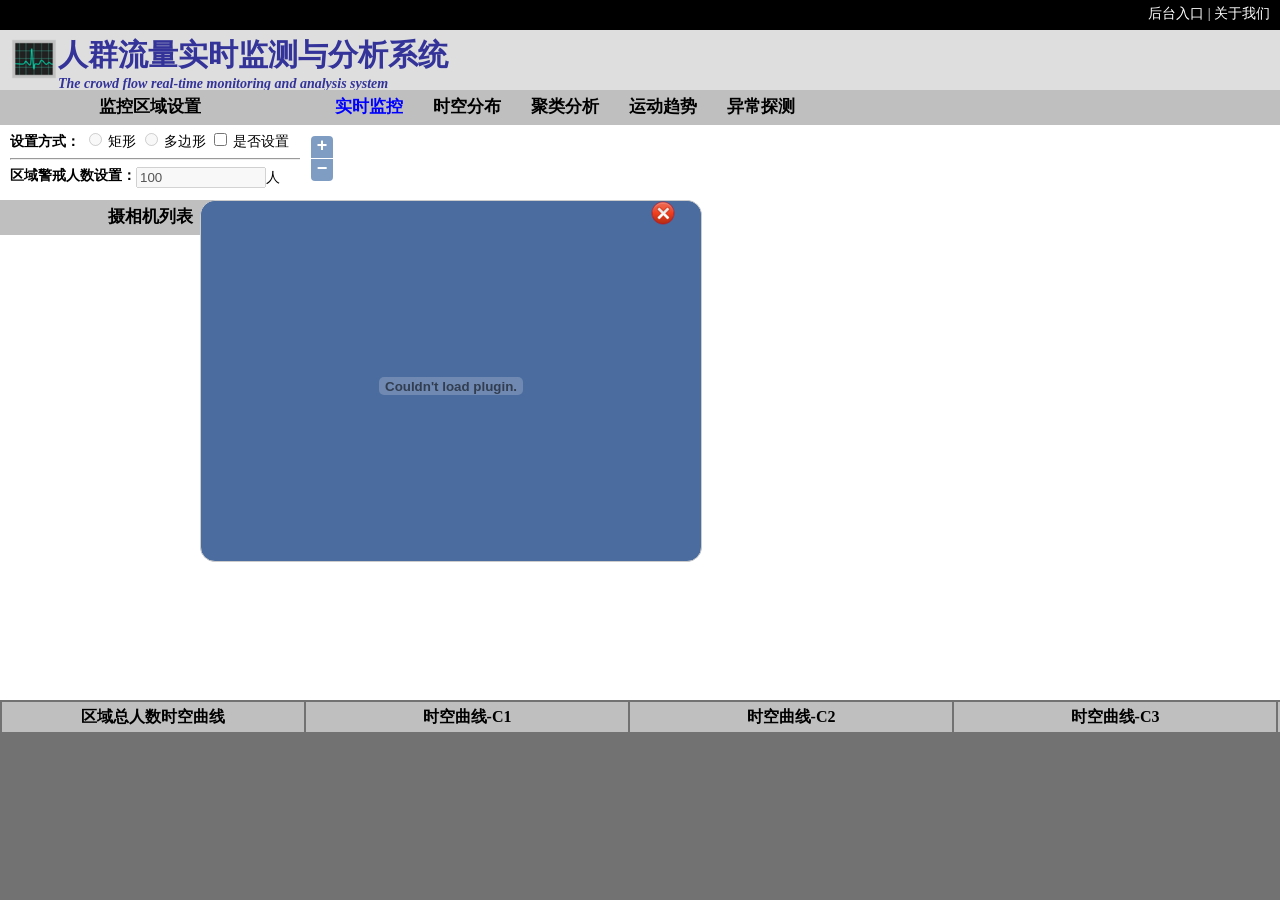
==== index.htm @ 2970e469 "实时视频播放" ====
<html xmlns=http://www.w3.org/1999/xhtml>
<head>
	<meta charset="utf-8">
	<meta http-equiv="X-UA-Compatible" content="IE=edge,chrome=1">
	<title>人群流量实时监测与分析系统</title>
	<link rel="stylesheet" href="./scripts/theme/default/style.css" type="text/css">
	<link href="./styles/main.css" rel="stylesheet" type="text/css" />
	<script type="text/javascript" src="./scripts/OpenLayers.debug.js"></script>
	<script type="text/javascript" src="./scripts/MapConfig.js"></script>
	<script type="text/javascript" src="./scripts/queue.js"></script>
	<script type="text/javascript" src="./scripts/camera.js"></script>
	<script type="text/javascript" src="./scripts/jquery-1.8.3.min.js"></script>
	<script type="text/javascript" src="./scripts/highcharts.js"></script>
	<script type="text/javascript" src="./scripts/chart.js"></script>
	<script type="text/javascript" src="./scripts/people.js"></script>
	<script type="text/javascript">
			var peopleList;
			var analysisMode,peopleQueryer,map;
			
			function init(){
				var chart;
				map = MapConfig.createMap("map");			

				var vlc = document.getElementById("vlc");
				var peopleCollection = new OpenLayers.peopleCollection([],vlc);
				//peopleCollection.play();

				peopleCollection.attach(map);
				peopleList = new OpenLayers.peopleList("rsList");
				peopleList.peopleCollection = peopleCollection;
				peopleList.map = map;
				peopleList.analysisMode = 1;
				peopleQueryer = new OpenLayers.PeopleQueryer(peopleList,peopleCollection);
				peopleQueryer.query();

				var peopleDistribution = new OpenLayers.peopleDistribution();
				peopleList.peopleDistribution = peopleDistribution;

				$("#rect").attr("disabled","true");
        		$("#polygon").attr("disabled","true");
        		$("#totalAlarm").attr("disabled","true");

				var queue = peopleList.queue;
				for (var i = 0; i < 4; i++) {
					$("#select"+queue.base[i]).val("1");
				};				
				
				$(window).resize(layerOut);
				layerOut();
                var Dynacharts = new Array();
                for (var i = 1; i < 5; i++) {
                	var Dynachart = new dynamicChart();
                	Dynachart.setHighcharts();
                	Dynachart.loadchart("curvegraph0"+i);
                	Dynacharts.push(Dynachart);
                };
                peopleList.Dynacharts = Dynacharts;

                var totalNumDynachart = new dynamicChart();
                totalNumDynachart.setHighcharts();
                totalNumDynachart.loadchart("curvegraphmain");
                peopleList.totalNumDynachart = totalNumDynachart;
                
				setInterval('peopleList.linkage()',2000); 

				$("#totalAlarm").keypress(function(e){
  					code = (e.keyCode ? e.keyCode : e.which);
  					if (code == 13)
  					{
      					peopleList.totalAlarm = $("#totalAlarm").attr("value");
  					}
				});   

				//var Drag = new OpenLayers.RDrag($('#videoPlayer').get(0));
				var Drag = new OpenLayers.realmonitorDrag($('#videoTitle').get(0));
			}			
		//布局初始化
		function layerOut(){
			   $("#rsList").css("height",$(".tocContainer").height()-$("#rsup").height());
			   $("#map").css("height",$(".mapContainer").height()-$("#controls").height());
		}          		              
        function selectchangeable(i)
        {
       		var queue = peopleList.queue;
       		$("#select"+queue.base[queue.rear]).val("0");
       		peopleList.updateQueue(i);
        }
        function realtime_monitoring(){
       		peopleList.analysisMode = 1;
       		$(".realtime_monitoring").css("color","blue");
       		$(".st_distribution").css("color","#000000");
       		$(".cluster").css("color","#000000");
       		$(".tendency").css("color","#000000");
       		$(".unusual").css("color","#000000");
        }
        function st_distribution()
        {
       		peopleList.analysisMode = 2;
       		$(".realtime_monitoring").css("color","#000000");
       		$(".st_distribution").css("color","blue");
       		$(".cluster").css("color","#000000");
       		$(".tendency").css("color","#000000");
       		$(".unusual").css("color","#000000");
        }
        function cluster()
        {
       		peopleList.analysisMode = 3;
       		$(".realtime_monitoring").css("color","#000000");
       		$(".st_distribution").css("color","#000000");
       		$(".cluster").css("color","blue");
       		$(".tendency").css("color","#000000");
       		$(".unusual").css("color","#000000");
        }
        function tendency()
        {
       		peopleList.analysisMode = 4;
       		$(".realtime_monitoring").css("color","#000000");
       		$(".st_distribution").css("color","#000000");
       		$(".cluster").css("color","#000000");
       		$(".tendency").css("color","blue");
       		$(".unusual").css("color","#000000");
        }
        function unusual()
        {
       		peopleList.analysisMode = 5;
       		$(".realtime_monitoring").css("color","#000000");
       		$(".st_distribution").css("color","#000000");
       		$(".cluster").css("color","#000000");
       		$(".tendency").css("color","#000000");
       		$(".unusual").css("color","blue");
        }
        function ifareasetting()
        {
        	if($('#ifareasetting').prop('checked')==false)
        	{
        		$("#rect").attr("disabled","true");
        		$("#polygon").attr("disabled","true");
        		$("#totalAlarm").attr("disabled","true");
        		peopleList.totalPeopleCountMode = "whole";
        		peopleQueryer.detach();
        	}else{
        		$("#rect").removeAttr("disabled");
        		$("#polygon").removeAttr("disabled");
        		$("#totalAlarm").removeAttr("disabled");
        		peopleQueryer.attach(map);
        	}
        }
        function modeChange(element)
        {
        	peopleQueryer.setQueryMode(element.value);
        }
	</script>
</head>
<body onload="init()">
	<!--头部-->
	<div class="headBar">
		<div class="headTop">
			<div class="right">
				<a href="admin/login.php">后台入口</a>
				|
				<a href="#">关于我们</a>
			</div>
		</div>
		<div class="headMain">
			<div class="logo">
				<img style="float:left" src="./images/crowd.png" width="48" height="48"/>
				人群流量实时监测与分析系统
				<br/>
				<div style="font-size:14px;font-style:italic">The crowd flow real-time monitoring and analysis system</div>
			</div>
		</div>
	</div>
	<!--主体部分-->
	<div class="mainContainer">
		<div class="tocContainer">
			<div id="rsup">
				<div class="tabControl">
					<div id="cameraTab" class="tab">监控区域设置</div>
				</div>
				<div id="cameraQueryControl" class="tabContent">
					<b style="">设置方式：</b>
					<input  id="rect" name = "georadio" type="radio" value="rect" onclick="modeChange(this);"/>
					矩形
					<input  id="polygon" name = "georadio" type="radio" value="polygon" onclick="modeChange(this);"/>
					多边形
					<input  id="ifareasetting" name = "ifareasetting" type="checkbox" onclick="ifareasetting();"/>
					是否设置
					<br/>
					<hr/> <b style="float:left;">区域警戒人数设置：</b>
					<input  id="totalAlarm" name = "totalPeopleAlarm" type="text" value="100" style="width:130px"/>人
				</div>
				<div class="rsBar">摄相机列表</div>
			</div>
			<div id="rsList" class="rsContent"></div>
		</div>
		<div class="mapContainer">
			<div id="controls">
				<div onclick="realtime_monitoring()" class="realtime_monitoring">实时监控</div>
				<div onclick="st_distribution()" class="st_distribution">时空分布</div>
				<div onclick="cluster()" class="cluster">聚类分析</div>
				<div onclick="tendency()" class="tendency">运动趋势</div>
				<div onclick="unusual()" class="unusual">异常探测</div>
			</div>
			<div id="map"></div>
		</div>
	</div>
	<div id="footer">
		<table width='100%' height='100%'>
			<tr height='30px'>
				<th id="curvegraphheader" class="curvegraphmainheader">区域总人数时空曲线</th>
				<th id="curvegraphheader01" class="curvegraphheader">时空曲线-C1</th>
				<th id="curvegraphheader02" class="curvegraphheader">时空曲线-C2</th>
				<th id="curvegraphheader03" class="curvegraphheader">时空曲线-C3</th>
				<th id="curvegraphheader04" class="curvegraphheader">时空曲线-C4</th>
			</tr>
			<tr>
				<td>
					<div id="curvegraphmain" style="min-width:300px;height:160px;"></div>
				</td>
				<td>
					<div id="curvegraph01" style="min-width:320px;height:160px;"></div>
				</td>
				<td>
					<div id="curvegraph02" style="min-width:320px;height:160px;"></div>
				</td>
				<td>
					<div id="curvegraph03" style="min-width:320px;height:160px;"></div>
				</td>
				<td>
					<div id="curvegraph04" style="min-width:310px;height:160px;"></div>
				</td>
			</tr>
		</table>
	</div>
	<div id = "videoPlayer">
		<div id="videoTitle">
			<img  alt = "找不到图片" width = "24" height = "24" src = "images/error.png"  style="margin-left:450px;cursor:pointer" onclick = "$('#videoPlayer').hide();"/>	
		</div>
		<div id="VLCPlayer">
			<EMBED pluginspage="http://www.videolan.org"
	       	type="application/x-vlc-plugin"
	       	version="VideoLAN.VLCPlugin.2"
	       	width="480"
	       	height="320"
	       	toolbar="true"
	       	loop="true"
	       	text="Waiting for video"
	       	id="vlc"
	       	target="">
			</EMBED>
		</div>
	</div>
</body>
</html>
---- scripts/theme/default/style.css ----
div.olMap {
    z-index: 0;
    padding: 0 !important;
    margin: 0 !important;
    cursor: default;
}

div.olMapViewport {
    text-align: left;
    -ms-touch-action: none;
}

div.olLayerDiv {
   -moz-user-select: none;
   -khtml-user-select: none;
}

.olLayerGoogleCopyright {
    left: 2px;
    bottom: 2px;
}
.olLayerGoogleV3.olLayerGoogleCopyright {
    right: auto !important;
}
.olLayerGooglePoweredBy {
    left: 2px;
    bottom: 15px;
}
.olLayerGoogleV3.olLayerGooglePoweredBy {
    bottom: 15px !important;
}
/* GMaps should not set styles on its container */
.olForeignContainer {
    opacity: 1 !important;
}
.olControlAttribution {
    font-size: smaller;
    right: 3px;
    bottom: 4.5em;
    position: absolute;
    display: block;
}
.olControlScale {
    right: 3px;
    bottom: 3em;
    display: block;
    position: absolute;
    font-size: smaller;
}
.olControlScaleLine {
   display: block;
   position: absolute;
   left: 10px;
   bottom: 15px;
   font-size: xx-small;
}
.olControlScaleLineBottom {
   border: solid 2px black;
   border-bottom: none;
   margin-top:-2px;
   text-align: center;
}
.olControlScaleLineTop {
   border: solid 2px black;
   border-top: none;
   text-align: center;
}

.olControlPermalink {
    right: 3px;
    bottom: 1.5em;
    display: block;
    position: absolute;
    font-size: smaller;
}

div.olControlMousePosition {
    bottom: 0;
    right: 3px;
    display: block;
    position: absolute;
    font-family: Arial;
    font-size: smaller;
}

.olControlOverviewMapContainer {
    position: absolute;
    bottom: 0;
    right: 0;
}

.olControlOverviewMapElement {
    padding: 10px 18px 10px 10px;
    background-color: #00008B;
    -moz-border-radius: 1em 0 0 0;
}

.olControlOverviewMapMinimizeButton,
.olControlOverviewMapMaximizeButton {
    height: 18px;
    width: 18px;
    right: 0;
    bottom: 80px;
    cursor: pointer;
}

.olControlOverviewMapExtentRectangle {
    overflow: hidden;
    background-image: url("img/blank.gif");
    cursor: move;
    border: 2px dotted red;
}
.olControlOverviewMapRectReplacement {
    overflow: hidden;
    cursor: move;
    background-image: url("img/overview_replacement.gif");
    background-repeat: no-repeat;
    background-position: center;
}

.olLayerGeoRSSDescription {
    float:left;
    width:100%;
    overflow:auto;
    font-size:1.0em;
}
.olLayerGeoRSSClose {
    float:right;
    color:gray;
    font-size:1.2em;
    margin-right:6px;
    font-family:sans-serif;
}
.olLayerGeoRSSTitle {
    float:left;font-size:1.2em;
}

.olPopupContent {
    padding:5px;
    overflow: auto;
}

.olControlNavigationHistory {
   background-image: url("img/navigation_history.png");
   background-repeat: no-repeat;
   width:  24px;
   height: 24px;

}
.olControlNavigationHistoryPreviousItemActive {
  background-position: 0 0;
}
.olControlNavigationHistoryPreviousItemInactive {
   background-position: 0 -24px;
}
.olControlNavigationHistoryNextItemActive {
   background-position: -24px 0;
}
.olControlNavigationHistoryNextItemInactive {
   background-position: -24px -24px;
}

div.olControlSaveFeaturesItemActive {
    background-image: url(img/save_features_on.png);
    background-repeat: no-repeat;
    background-position: 0 1px;
}
div.olControlSaveFeaturesItemInactive {
    background-image: url(img/save_features_off.png);
    background-repeat: no-repeat;
    background-position: 0 1px;
}

.olHandlerBoxZoomBox {
    border: 2px solid red;
    position: absolute;
    background-color: white;
    opacity: 0.50;
    font-size: 1px;
    filter: alpha(opacity=50);
}
.olHandlerBoxSelectFeature {
    border: 2px solid blue;
    position: absolute;
    background-color: white;
    opacity: 0.50;
    font-size: 1px;
    filter: alpha(opacity=50);
}

.olControlPanPanel {
    top: 10px;
    left: 5px;
}

.olControlPanPanel div {
    background-image: url(img/pan-panel.png);
    height: 18px;
    width: 18px;
    cursor: pointer;
    position: absolute;
}

.olControlPanPanel .olControlPanNorthItemInactive {
    top: 0;
    left: 9px;
    background-position: 0 0;
}
.olControlPanPanel .olControlPanSouthItemInactive {
    top: 36px;
    left: 9px;
    background-position: 18px 0;
}
.olControlPanPanel .olControlPanWestItemInactive {
    position: absolute;
    top: 18px;
    left: 0;
    background-position: 0 18px;
}
.olControlPanPanel .olControlPanEastItemInactive {
    top: 18px;
    left: 18px;
    background-position: 18px 18px;
}

.olControlZoomPanel {
    top: 71px;
    left: 14px;
}

.olControlZoomPanel div {
    background-image: url(img/zoom-panel.png);
    position: absolute;
    height: 18px;
    width: 18px;
    cursor: pointer;
}

.olControlZoomPanel .olControlZoomInItemInactive {
    top: 0;
    left: 0;
    background-position: 0 0;
}

.olControlZoomPanel .olControlZoomToMaxExtentItemInactive {
    top: 18px;
    left: 0;
    background-position: 0 -18px;
}

.olControlZoomPanel .olControlZoomOutItemInactive {
    top: 36px;
    left: 0;
    background-position: 0 18px;
}

/*
 * When a potential text is bigger than the image it move the image
 * with some headers (closes #3154)
 */
.olControlPanZoomBar div {
    font-size: 1px;
}

.olPopupCloseBox {
  background: url("img/close.gif") no-repeat;
  cursor: pointer;
}

.olFramedCloudPopupContent {
    padding: 5px;
    overflow: auto;
}

.olControlNoSelect {
 -moz-user-select: none;
 -khtml-user-select: none;
}

.olImageLoadError {
    background-color: pink;
    opacity: 0.5;
    filter: alpha(opacity=50); /* IE */
}

/**
 * Cursor styles
 */

.olCursorWait {
    cursor: wait;
}
.olDragDown {
    cursor: move;
}
.olDrawBox {
    cursor: crosshair;
}
.olControlDragFeatureOver {
    cursor: move;
}
.olControlDragFeatureActive.olControlDragFeatureOver.olDragDown {
    cursor: -moz-grabbing;
}

/**
 * Layer switcher
 */
.olControlLayerSwitcher {
    position: absolute;
    top: 25px;
    right: 0;
    width: 20em;
    font-family: sans-serif;
    font-weight: bold;
    margin-top: 3px;
    margin-left: 3px;
    margin-bottom: 3px;
    font-size: smaller;
    color: white;
    background-color: transparent;
}

.olControlLayerSwitcher .layersDiv {
    padding-top: 5px;
    padding-left: 10px;
    padding-bottom: 5px;
    padding-right: 10px;
    background-color: darkblue;
}

.olControlLayerSwitcher .layersDiv .baseLbl,
.olControlLayerSwitcher .layersDiv .dataLbl {
    margin-top: 3px;
    margin-left: 3px;
    margin-bottom: 3px;
}

.olControlLayerSwitcher .layersDiv .baseLayersDiv,
.olControlLayerSwitcher .layersDiv .dataLayersDiv {
    padding-left: 10px;
}

.olControlLayerSwitcher .maximizeDiv,
.olControlLayerSwitcher .minimizeDiv {
    width: 18px;
    height: 18px;
    top: 5px;
    right: 0;
    cursor: pointer;
}

.olBingAttribution {
    color: #DDD;
}
.olBingAttribution.road {
    color: #333;
}

.olGoogleAttribution.hybrid, .olGoogleAttribution.satellite {
    color: #EEE;
}
.olGoogleAttribution {
    color: #333;
}
span.olGoogleAttribution a {
    color: #77C;
}
span.olGoogleAttribution.hybrid a, span.olGoogleAttribution.satellite a {
    color: #EEE;
}

/**
 * Editing and navigation icons.
 * (using the editing_tool_bar.png sprint image)
 */
.olControlNavToolbar ,
.olControlEditingToolbar {
    margin: 5px 5px 0 0;
}
.olControlNavToolbar div,
.olControlEditingToolbar div {
    background-image: url("img/editing_tool_bar.png");
    background-repeat: no-repeat;
    margin: 0 0 5px 5px;
    width: 24px;
    height: 22px;
    cursor: pointer
}
/* positions */
.olControlEditingToolbar {
    right: 0;
    top: 0;
}
.olControlNavToolbar {
    top: 295px;
    left: 9px;
}
/* layouts */
.olControlEditingToolbar div {
    float: right;
}
/* individual controls */
.olControlNavToolbar .olControlNavigationItemInactive,
.olControlEditingToolbar .olControlNavigationItemInactive {
    background-position: -103px -1px;
}
.olControlNavToolbar .olControlNavigationItemActive ,
.olControlEditingToolbar .olControlNavigationItemActive  {
    background-position: -103px -24px;
}
.olControlNavToolbar .olControlZoomBoxItemInactive {
    background-position: -128px -1px;
}
.olControlNavToolbar .olControlZoomBoxItemActive  {
    background-position: -128px -24px;
}
.olControlEditingToolbar .olControlDrawFeaturePointItemInactive {
    background-position: -77px -1px;
}
.olControlEditingToolbar .olControlDrawFeaturePointItemActive {
    background-position: -77px -24px;
}
.olControlEditingToolbar .olControlDrawFeaturePathItemInactive {
    background-position: -51px -1px;
}
.olControlEditingToolbar .olControlDrawFeaturePathItemActive {
    background-position: -51px -24px;
}
.olControlEditingToolbar .olControlDrawFeaturePolygonItemInactive{
    background-position: -26px -1px;
}
.olControlEditingToolbar .olControlDrawFeaturePolygonItemActive {
    background-position: -26px -24px;
}

div.olControlZoom {
    position: absolute;
    top: 8px;
    left: 8px;
    background: rgba(255,255,255,0.4);
    border-radius: 4px;
    padding: 2px;
}
div.olControlZoom a {
    display: block;
    margin: 1px;
    padding: 0;
    color: white;
    font-size: 18px;
    font-family: 'Lucida Grande', Verdana, Geneva, Lucida, Arial, Helvetica, sans-serif;
    font-weight: bold;
    text-decoration: none;
    text-align: center;
    height: 22px;
    width:22px;
    line-height: 19px;
    background: #130085; /* fallback for IE - IE6 requires background shorthand*/
    background: rgba(0, 60, 136, 0.5);
    filter: alpha(opacity=80);
}
div.olControlZoom a:hover {
    background: #130085; /* fallback for IE */
    background: rgba(0, 60, 136, 0.7);
    filter: alpha(opacity=100);
}
@media only screen and (max-width: 600px) {
    div.olControlZoom a:hover {
        background: rgba(0, 60, 136, 0.5);
    }
}
a.olControlZoomIn {
    border-radius: 4px 4px 0 0;
}
a.olControlZoomOut {
    border-radius: 0 0 4px 4px;
}


/**
 * Animations
 */

.olLayerGrid .olTileImage {
    -webkit-transition: opacity 0.2s linear;
    -moz-transition: opacity 0.2s linear;
    -o-transition: opacity 0.2s linear;
    transition: opacity 0.2s linear;
}

/* Turn on GPU support where available */
.olTileImage {
    -webkit-transform: translateZ(0);
    -moz-transform: translateZ(0);
    -o-transform: translateZ(0);
    -ms-transform: translateZ(0);
    transform: translateZ(0);
    -webkit-backface-visibility: hidden;
    -moz-backface-visibility: hidden;
    -ms-backface-visibility: hidden;
    backface-visibility: hidden;
    -webkit-perspective: 1000;
    -moz-perspective: 1000;
    -ms-perspective: 1000;
    perspective: 1000;
}

/* when replacing tiles, do not show tile and backbuffer at the same time */
.olTileReplacing {
    display: none;
}

/* override any max-width image settings (e.g. bootstrap.css) */
img.olTileImage {
    max-width: none;
}
---- styles/main.css ----
html,body{
	margin:0 0 0 0px;
	padding:0 0 0 0px;
	font-family: "微软雅黑";
	width:100%;
	height:100%;
	font-size:14px;
}
div{
	margin:0 0 0 0px;
	padding:0 0 0 0px;
}
div .headBar{
	width:100%;	
	height:90px;
}
div .headTop{
   	width:100%;	
	height:30px;
	background-color:#000000;
	vertical-align: bottom;
}
div .headMain{
	width:100%;
	height:60px;
	margin:0px;
	padding-top:5px;
	background-color:#DEDEDE;
}
div .right{
	color:white;
	float:right;
	vertical-align: bottom;
	margin-right:10px;
	margin-top:5px;
}
div .right a:link{
	color:white;
	text-decoration:none; 
}
div .right a:link{
	color:white;
	text-decoration:none; 
}
div .right a:visited{
	color:white;
	text-decoration:none; 
}
div .right a:hover{
	color:white;
	text-decoration:underline; 
}
div .logo{
	font-family:"黑体";
	font-size:30px;
	font-weight:700;
	color:#333399;
	margin-left:10px;
}
div.mainContainer{
	width:100%;
	height:auto;
	position:absolute;
	top:90px;
	bottom:200px;
}
div .tocContainer{
	width:300px;
	height:100%;
	overflow:hidden;
	float:left;
}
div .mapContainer{
	margin-left:300px;
	width:auto;
	height:100%;
}
div .tabControl{
	width:100%;
	height:30px;
}
div .tab{
	width:300px;
	height:30px;
	text-align:center;	
	background:#bfbfbf;
	font-weight:600;
	/*
	background: -moz-linear-gradient(top, #b5bbbb, #FFFFFF); 
	background: -webkit-gradient(linear, left top, left bottom, color-stop(0, #b5bbbb), color-stop(1, #FFFFFF)); 
	background: -ms-linear-gradient(top, #b5bbbb, #FFFFFF);
	filter: progid:DXImageTransform.Microsoft.gradient(startColorstr='#b5bbbb', endColorstr='#FFFFFF', GradientType='0'); 
	background: linear-gradient(top, #b5bbbb, #FFFFFF);
	*/
	font-size:17px;
	padding:5px 0px 0px 0px;
}
div .tabContent{
	width:100%;
	height:70px;
	padding-top:10px;
	padding-left:10px;
    vertical-align:middle;
}
div .rsBar{
	width:300px;
	height:30px;
	padding:5px 0px 0px 0px;
	font-size:17px;
	border-right:1px solid #000000;
	background:#bfbfbf;
	text-align: center;
	font-weight:600;
	/*
	background: -moz-linear-gradient(top, #b5bbbb, #FFFFFF); 
	background: -webkit-gradient(linear, left top, left bottom, color-stop(0, #b5bbbb), color-stop(1, #FFFFFF)); 
	background: -ms-linear-gradient(top, #b5bbbb, #FFFFFF);
	filter: progid:DXImageTransform.Microsoft.gradient(startColorstr='#b5bbbb', endColorstr='#FFFFFF', GradientType='0'); 
	background: linear-gradient(top, #b5bbbb, #FFFFFF);
	*/
}

div#map{
	width:100%;
	height:auto;
}
div .rsContent{
	width:300px;
	height:520px;
	overflow-y:scroll;
}

#footer{
	width:100%;
	height:200px;
	position:absolute;
	bottom: 0px;
	background-color: #727272;
}

.curvegraphmainheader{
	background-color: #bfbfbf;
	height: 30px;
	width:300px;
	text-align: center;
}

.curvegraphheader{
	background-color: #bfbfbf;
	height: 30px;
	text-align: center;
}

#controls{
	background-color: #bfbfbf;
	height: 35px;
}

.realtime_monitoring{
	color:blue;
	float: left;
	margin: 5px 15px 5px 35px;
	font-size: 17px;
	font-weight:600;
}

.realtime_monitoring:hover{
	cursor: pointer;
}

.st_distribution{
	float: left;
	margin: 5px 15px 5px 15px;
	font-size: 17px;
	font-weight:600;
}

.st_distribution:hover{
	cursor: pointer;
}

.cluster{
	float: left;
	margin:5px 15px 5px 15px;
	font-size: 17px;
	font-weight:600;
}

.cluster:hover{
	cursor: pointer;
}

.tendency{
	float: left;
	margin:5px 15px 5px 15px;
	font-size: 17px;
	font-weight:600;
}

.tendency:hover{
	cursor: pointer;
}

.unusual{
	float: left;
	margin:5px 15px 5px 15px;
	font-size: 17px;
	font-weight:600;
}

.unusual:hover{
	cursor: pointer;
}
div#videoPlayer{
  	background-color:#4b6c9e;
  	width:500px;
  	height:360px;
  	border:#ccc solid 1px;
  	z-index:9999;
	position:absolute;
	border-radius:15px;
	left: 200px;
	top:200px;
	
 }
 
 div#videoTitle{
 	background-color:#4b6c9e; 
 	width:500px;
 	height:25px;
 	border-radius:15px 15px 0px 0px;
 	float: right;
 }
#VLCPlayer{
	margin-left: 10px;
	margin-right: 10px;
}
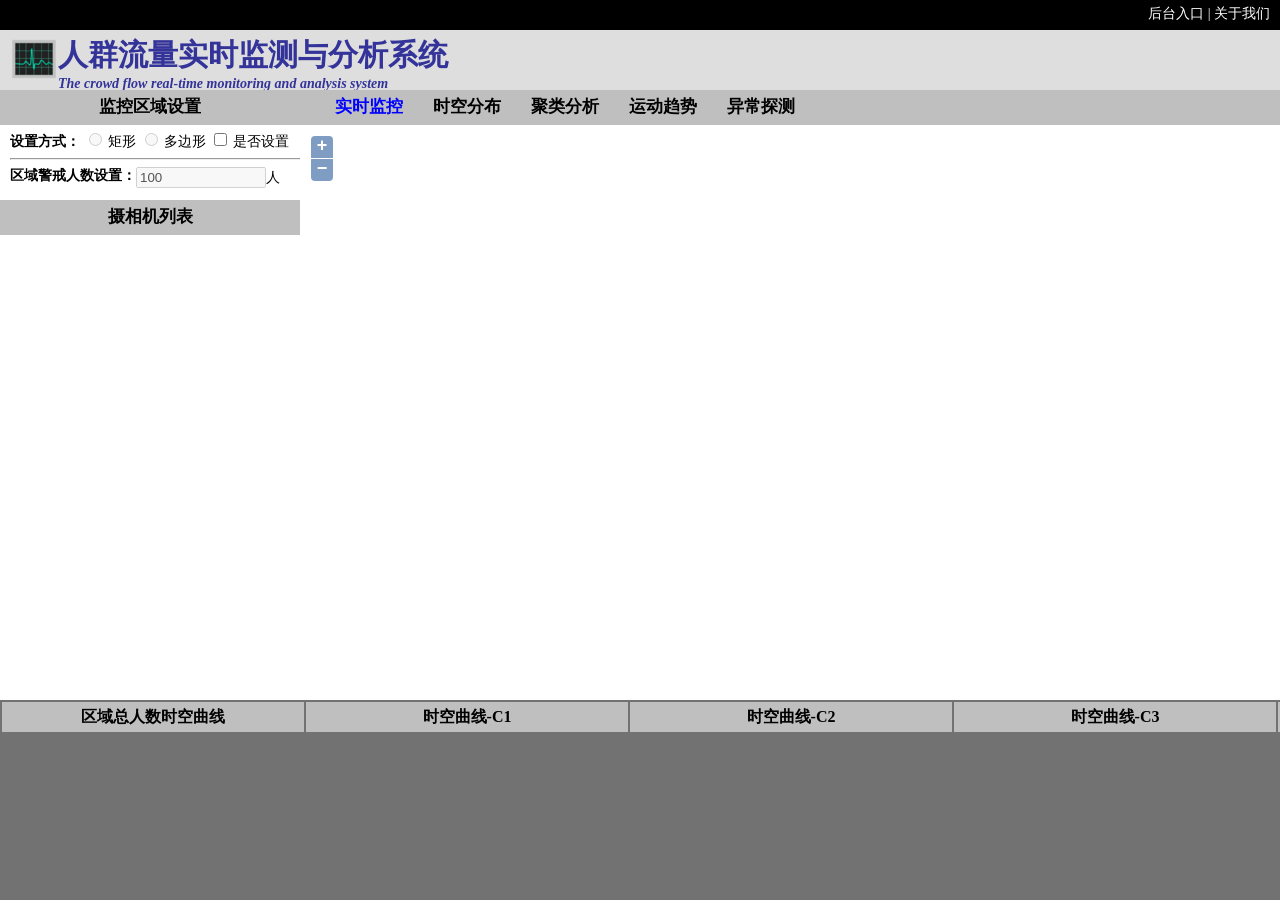
==== commit 10da08c0: "实现大华监控摄像机视频实时播放" ====
--- a/index.htm
+++ b/index.htm
@@ -35,6 +35,7 @@
 
 				var peopleDistribution = new OpenLayers.peopleDistribution();
 				peopleList.peopleDistribution = peopleDistribution;
+				peopleCollection.peopleList = peopleList;
 
 				$("#rect").attr("disabled","true");
         		$("#polygon").attr("disabled","true");
@@ -234,7 +235,7 @@
 	</div>
 	<div id = "videoPlayer">
 		<div id="videoTitle">
-			<img  alt = "找不到图片" width = "24" height = "24" src = "images/error.png"  style="margin-left:450px;cursor:pointer" onclick = "$('#videoPlayer').hide();"/>	
+			<img  alt = "找不到图片" width = "24" height = "24" src = "images/error.png"  style="margin-left:470px;cursor:pointer" onclick = "$('#videoPlayer').hide();$('#vlc').get(0).playlist.stop();"/>	
 		</div>
 		<div id="VLCPlayer">
 			<EMBED pluginspage="http://www.videolan.org"
@@ -242,7 +243,7 @@
 	       	version="VideoLAN.VLCPlugin.2"
 	       	width="480"
 	       	height="320"
-	       	toolbar="true"
+	       	toolbar="false"
 	       	loop="true"
 	       	text="Waiting for video"
 	       	id="vlc"
--- a/styles/main.css
+++ b/styles/main.css
@@ -221,7 +221,7 @@
 	border-radius:15px;
 	left: 200px;
 	top:200px;
-	
+	display: none;
  }
  
  div#videoTitle{
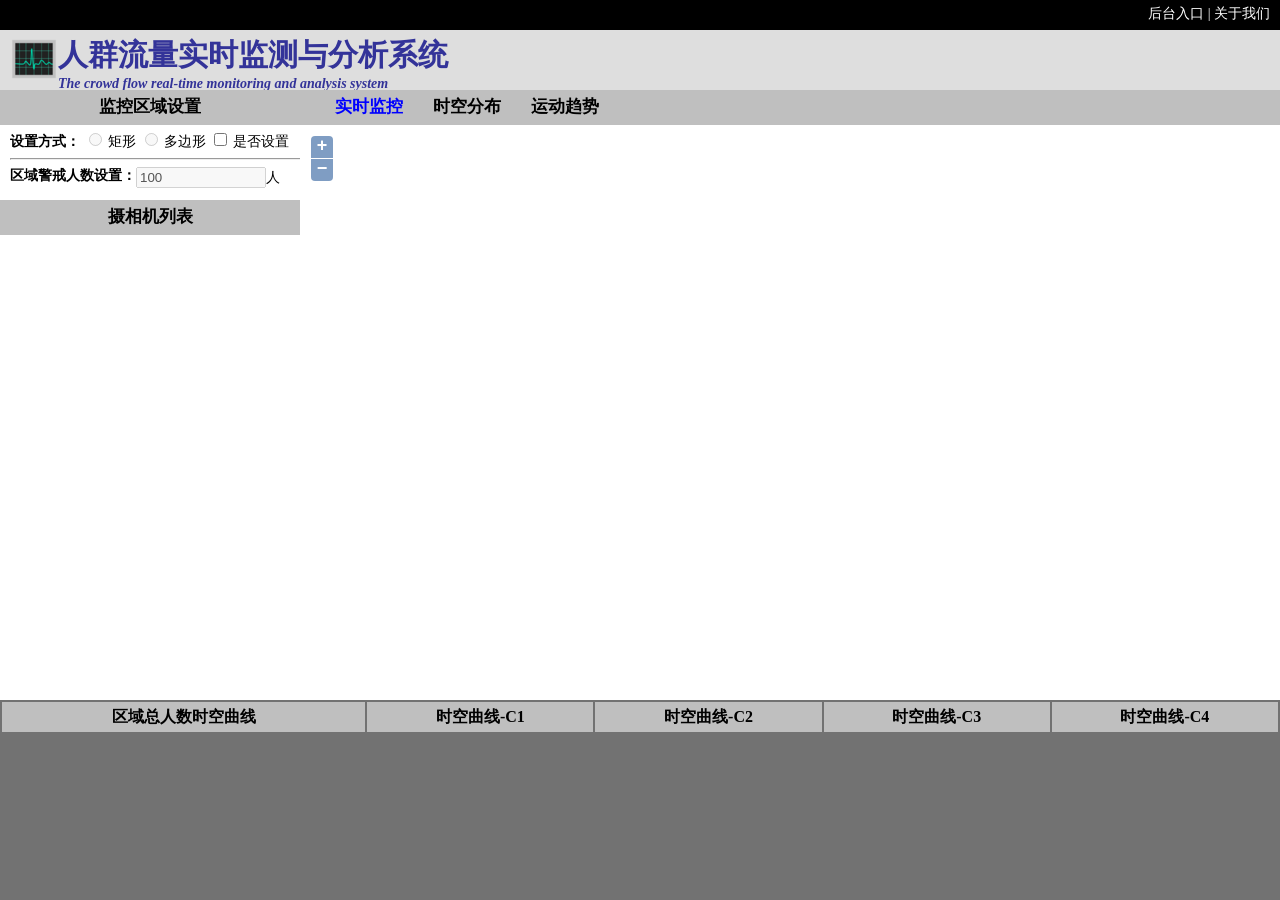
==== commit d531a206: "前台图表布局调整，后台服务器管理" ====
--- a/index.htm
+++ b/index.htm
@@ -34,7 +34,9 @@
 				peopleQueryer.query();
 
 				var peopleDistribution = new OpenLayers.peopleDistribution();
+				var peopleDirection = new OpenLayers.peopleDirection();
 				peopleList.peopleDistribution = peopleDistribution;
+				peopleList.peopleDirection = peopleDirection;
 				peopleCollection.peopleList = peopleList;
 
 				$("#rect").attr("disabled","true");
@@ -44,9 +46,8 @@
 				var queue = peopleList.queue;
 				for (var i = 0; i < 4; i++) {
 					$("#select"+queue.base[i]).val("1");
-				};				
+				};								
 				
-				$(window).resize(layerOut);
 				layerOut();
                 var Dynacharts = new Array();
                 for (var i = 1; i < 5; i++) {
@@ -74,10 +75,17 @@
 
 				//var Drag = new OpenLayers.RDrag($('#videoPlayer').get(0));
 				var Drag = new OpenLayers.realmonitorDrag($('#videoTitle').get(0));
+
+				$(window).resize(layerOut);
 			}			
 		//布局初始化
 		function layerOut(){
-			   $("#rsList").css("height",$(".tocContainer").height()-$("#rsup").height());
+			   $("#rsList").css("height",$(".tocContainer").height()-$("#rsup").height());			   
+			   $("#curvegraphmain").css("width",$(window).width()/5);
+			   $("#curvegraph01").css("width",$(window).width()/5);
+			   $("#curvegraph02").css("width",$(window).width()/5);
+			   $("#curvegraph03").css("width",$(window).width()/5);
+			   $("#curvegraph04").css("width",$(window).width()/5-25);
 			   $("#map").css("height",$(".mapContainer").height()-$("#controls").height());
 		}          		              
         function selectchangeable(i)
@@ -103,32 +111,14 @@
        		$(".tendency").css("color","#000000");
        		$(".unusual").css("color","#000000");
         }
-        function cluster()
+        function tendency()
         {
        		peopleList.analysisMode = 3;
-       		$(".realtime_monitoring").css("color","#000000");
-       		$(".st_distribution").css("color","#000000");
-       		$(".cluster").css("color","blue");
-       		$(".tendency").css("color","#000000");
-       		$(".unusual").css("color","#000000");
-        }
-        function tendency()
-        {
-       		peopleList.analysisMode = 4;
        		$(".realtime_monitoring").css("color","#000000");
        		$(".st_distribution").css("color","#000000");
        		$(".cluster").css("color","#000000");
        		$(".tendency").css("color","blue");
        		$(".unusual").css("color","#000000");
-        }
-        function unusual()
-        {
-       		peopleList.analysisMode = 5;
-       		$(".realtime_monitoring").css("color","#000000");
-       		$(".st_distribution").css("color","#000000");
-       		$(".cluster").css("color","#000000");
-       		$(".tendency").css("color","#000000");
-       		$(".unusual").css("color","blue");
         }
         function ifareasetting()
         {
@@ -198,9 +188,7 @@
 			<div id="controls">
 				<div onclick="realtime_monitoring()" class="realtime_monitoring">实时监控</div>
 				<div onclick="st_distribution()" class="st_distribution">时空分布</div>
-				<div onclick="cluster()" class="cluster">聚类分析</div>
 				<div onclick="tendency()" class="tendency">运动趋势</div>
-				<div onclick="unusual()" class="unusual">异常探测</div>
 			</div>
 			<div id="map"></div>
 		</div>
@@ -216,19 +204,19 @@
 			</tr>
 			<tr>
 				<td>
-					<div id="curvegraphmain" style="min-width:300px;height:160px;"></div>
-				</td>
-				<td>
-					<div id="curvegraph01" style="min-width:320px;height:160px;"></div>
-				</td>
-				<td>
-					<div id="curvegraph02" style="min-width:320px;height:160px;"></div>
-				</td>
-				<td>
-					<div id="curvegraph03" style="min-width:320px;height:160px;"></div>
-				</td>
-				<td>
-					<div id="curvegraph04" style="min-width:310px;height:160px;"></div>
+					<div id="curvegraphmain" style="height:160px;"></div>
+				</td>
+				<td>
+					<div id="curvegraph01" style="height:160px;"></div>
+				</td>
+				<td>
+					<div id="curvegraph02" style="height:160px;"></div>
+				</td>
+				<td>
+					<div id="curvegraph03" style="height:160px;"></div>
+				</td>
+				<td>
+					<div id="curvegraph04" style="height:160px;"></div>
 				</td>
 			</tr>
 		</table>
--- a/styles/main.css
+++ b/styles/main.css
@@ -140,8 +140,7 @@
 
 .curvegraphmainheader{
 	background-color: #bfbfbf;
-	height: 30px;
-	width:300px;
+	height: 30px;	
 	text-align: center;
 }
 
@@ -179,7 +178,7 @@
 	cursor: pointer;
 }
 
-.cluster{
+/*.cluster{
 	float: left;
 	margin:5px 15px 5px 15px;
 	font-size: 17px;
@@ -188,7 +187,7 @@
 
 .cluster:hover{
 	cursor: pointer;
-}
+}*/
 
 .tendency{
 	float: left;
@@ -201,7 +200,7 @@
 	cursor: pointer;
 }
 
-.unusual{
+/*.unusual{
 	float: left;
 	margin:5px 15px 5px 15px;
 	font-size: 17px;
@@ -210,7 +209,7 @@
 
 .unusual:hover{
 	cursor: pointer;
-}
+}*/
 div#videoPlayer{
   	background-color:#4b6c9e;
   	width:500px;
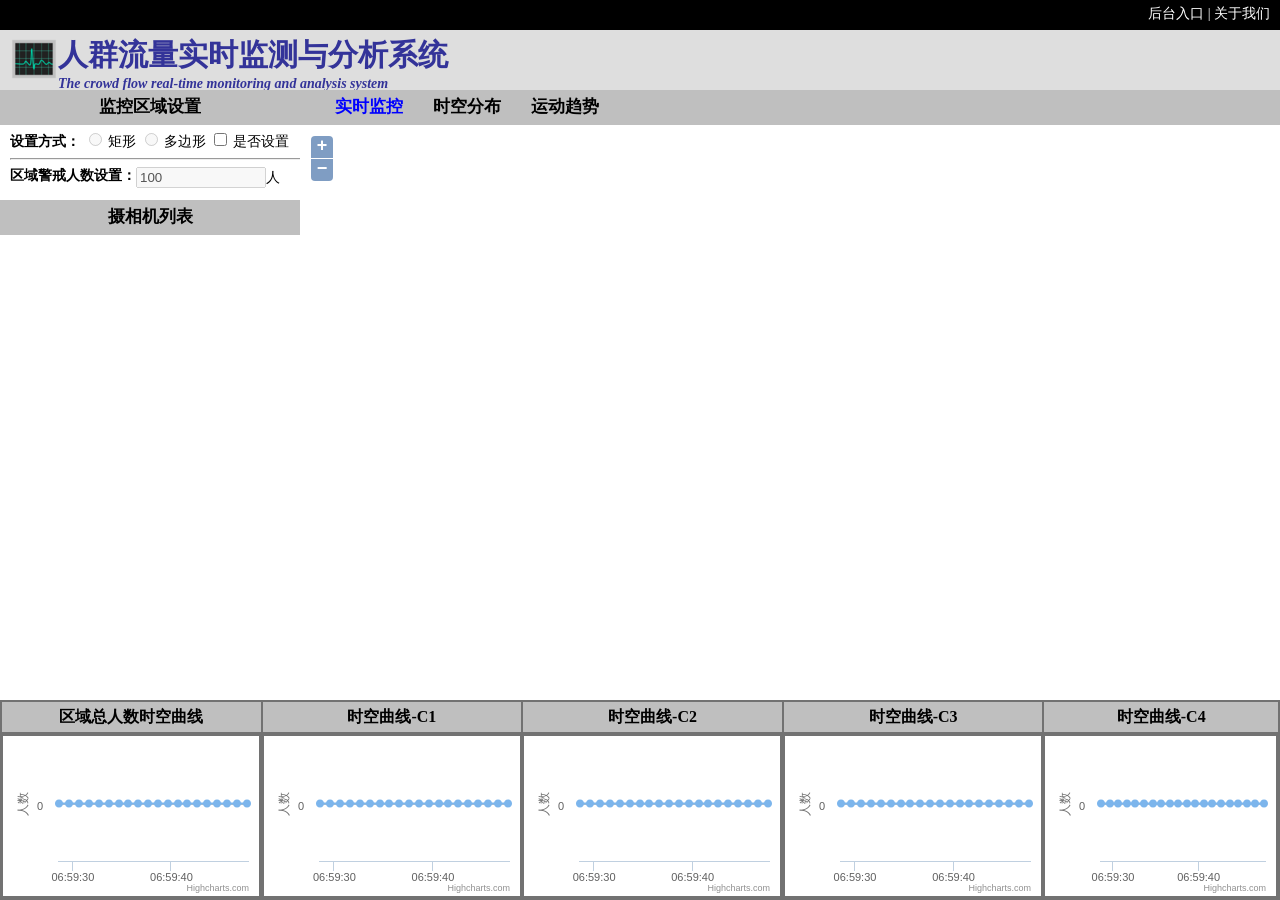
==== commit 87f22c29: "人群相关代码重构，采用观察者模式，修改摄像机列表动态刷新" ====
--- a/index.htm
+++ b/index.htm
@@ -12,7 +12,7 @@
 	<script type="text/javascript" src="./scripts/jquery-1.8.3.min.js"></script>
 	<script type="text/javascript" src="./scripts/highcharts.js"></script>
 	<script type="text/javascript" src="./scripts/chart.js"></script>
-	<script type="text/javascript" src="./scripts/people.js"></script>
+	<script type="text/javascript" src="./scripts/people2.js"></script>
 	<script type="text/javascript">
 			var peopleList;
 			var analysisMode,peopleQueryer,map;
@@ -21,32 +21,33 @@
 				var chart;
 				map = MapConfig.createMap("map");			
 
-				var vlc = document.getElementById("vlc");
-				var peopleCollection = new OpenLayers.peopleCollection([],vlc);
-				//peopleCollection.play();
-
-				peopleCollection.attach(map);
+				//var vlc = document.getElementById("vlc");
+				//var peopleCollection = new OpenLayers.peopleCollection([],vlc);
+
+				//peopleCollection.attach(map);
 				peopleList = new OpenLayers.peopleList("rsList");
-				peopleList.peopleCollection = peopleCollection;
+				//peopleList.peopleCollection = peopleCollection;
 				peopleList.map = map;
 				peopleList.analysisMode = 1;
-				peopleQueryer = new OpenLayers.PeopleQueryer(peopleList,peopleCollection);
+				peopleQueryer = new OpenLayers.PeopleQueryer(peopleList);
 				peopleQueryer.query();
 
-				var peopleDistribution = new OpenLayers.peopleDistribution();
-				var peopleDirection = new OpenLayers.peopleDirection();
-				peopleList.peopleDistribution = peopleDistribution;
-				peopleList.peopleDirection = peopleDirection;
-				peopleCollection.peopleList = peopleList;
+				peopleViewer = new OpenLayers.peopleViewer(peopleList);
+
+				//var peopleDistribution = new OpenLayers.peopleDistribution();
+				//var peopleDirection = new OpenLayers.peopleDirection();
+				//peopleList.peopleDistribution = peopleDistribution;
+				//peopleList.peopleDirection = peopleDirection;
+				//peopleCollection.peopleList = peopleList;
 
 				$("#rect").attr("disabled","true");
         		$("#polygon").attr("disabled","true");
         		$("#totalAlarm").attr("disabled","true");
 
-				var queue = peopleList.queue;
-				for (var i = 0; i < 4; i++) {
-					$("#select"+queue.base[i]).val("1");
-				};								
+				//var queue = peopleList.queue;
+				//for (var i = 0; i < 4; i++) {
+					//$("#select"+queue.base[i]).val("1");
+				//};								
 				
 				layerOut();
                 var Dynacharts = new Array();
@@ -63,7 +64,7 @@
                 totalNumDynachart.loadchart("curvegraphmain");
                 peopleList.totalNumDynachart = totalNumDynachart;
                 
-				setInterval('peopleList.linkage()',2000); 
+				setInterval('peopleViewer.notify()',2000); 
 
 				$("#totalAlarm").keypress(function(e){
   					code = (e.keyCode ? e.keyCode : e.which);
@@ -74,7 +75,7 @@
 				});   
 
 				//var Drag = new OpenLayers.RDrag($('#videoPlayer').get(0));
-				var Drag = new OpenLayers.realmonitorDrag($('#videoTitle').get(0));
+				//var Drag = new OpenLayers.realmonitorDrag($('#videoTitle').get(0));
 
 				$(window).resize(layerOut);
 			}			
--- a/styles/main.css
+++ b/styles/main.css
@@ -122,7 +122,7 @@
 
 div#map{
 	width:100%;
-	height:auto;
+	height:100%;
 }
 div .rsContent{
 	width:300px;
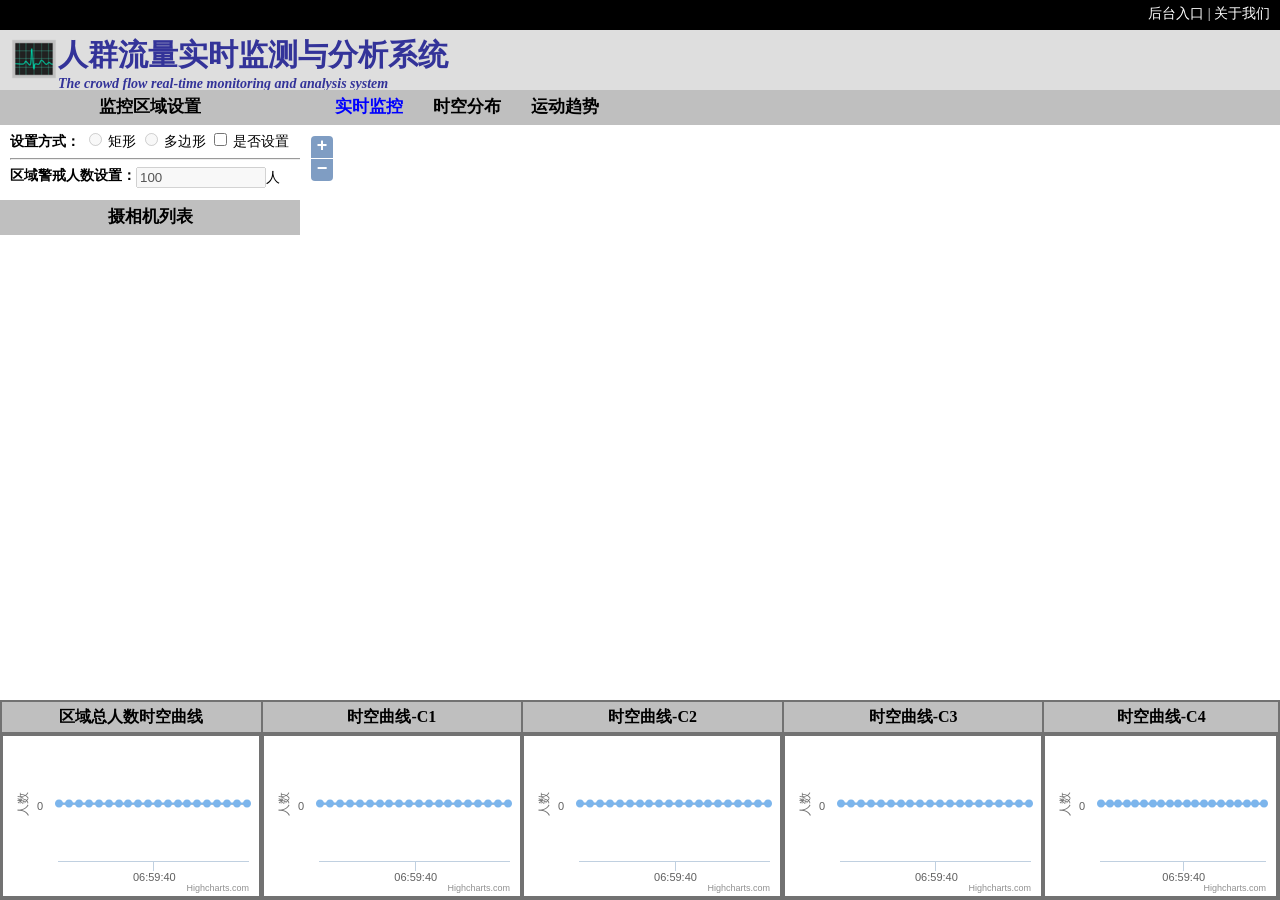
==== commit 09a91f22: "摄像机人群数量折线图类重构" ====
--- a/index.htm
+++ b/index.htm
@@ -14,26 +14,26 @@
 	<script type="text/javascript" src="./scripts/chart.js"></script>
 	<script type="text/javascript" src="./scripts/people2.js"></script>
 	<script type="text/javascript">
-			var peopleList;
+			var peopleList,peopleChart;
 			var analysisMode,peopleQueryer,map;
 			
 			function init(){
 				var chart;
 				map = MapConfig.createMap("map");			
 
-				//var vlc = document.getElementById("vlc");
-				//var peopleCollection = new OpenLayers.peopleCollection([],vlc);
-
-				//peopleCollection.attach(map);
-				peopleList = new OpenLayers.peopleList("rsList");
-				//peopleList.peopleCollection = peopleCollection;
-				peopleList.map = map;
-				peopleList.analysisMode = 1;
+				var vlc = document.getElementById("vlc");
+				var peopleCollection = new OpenLayers.peopleCollection([],vlc);
+				peopleCollection.attach(map);
+
+				peopleChart = new OpenLayers.peopleChart();
+
+				peopleList = new OpenLayers.peopleList("rsList",peopleChart);
+
 				peopleQueryer = new OpenLayers.PeopleQueryer(peopleList);
 				peopleQueryer.query();
 
-				peopleViewer = new OpenLayers.peopleViewer(peopleList);
-
+				peopleViewer = new OpenLayers.peopleViewer(peopleList,peopleChart,peopleCollection);
+				peopleViewer.setAnalysisMode(1);
 				//var peopleDistribution = new OpenLayers.peopleDistribution();
 				//var peopleDirection = new OpenLayers.peopleDirection();
 				//peopleList.peopleDistribution = peopleDistribution;
@@ -57,12 +57,12 @@
                 	Dynachart.loadchart("curvegraph0"+i);
                 	Dynacharts.push(Dynachart);
                 };
-                peopleList.Dynacharts = Dynacharts;
+                peopleChart.Dynacharts = Dynacharts;
 
                 var totalNumDynachart = new dynamicChart();
                 totalNumDynachart.setHighcharts();
                 totalNumDynachart.loadchart("curvegraphmain");
-                peopleList.totalNumDynachart = totalNumDynachart;
+                peopleChart.totalNumDynachart = totalNumDynachart;
                 
 				setInterval('peopleViewer.notify()',2000); 
 
@@ -70,7 +70,7 @@
   					code = (e.keyCode ? e.keyCode : e.which);
   					if (code == 13)
   					{
-      					peopleList.totalAlarm = $("#totalAlarm").attr("value");
+      					peopleChart.totalAlarm = $("#totalAlarm").attr("value");
   					}
 				});   
 
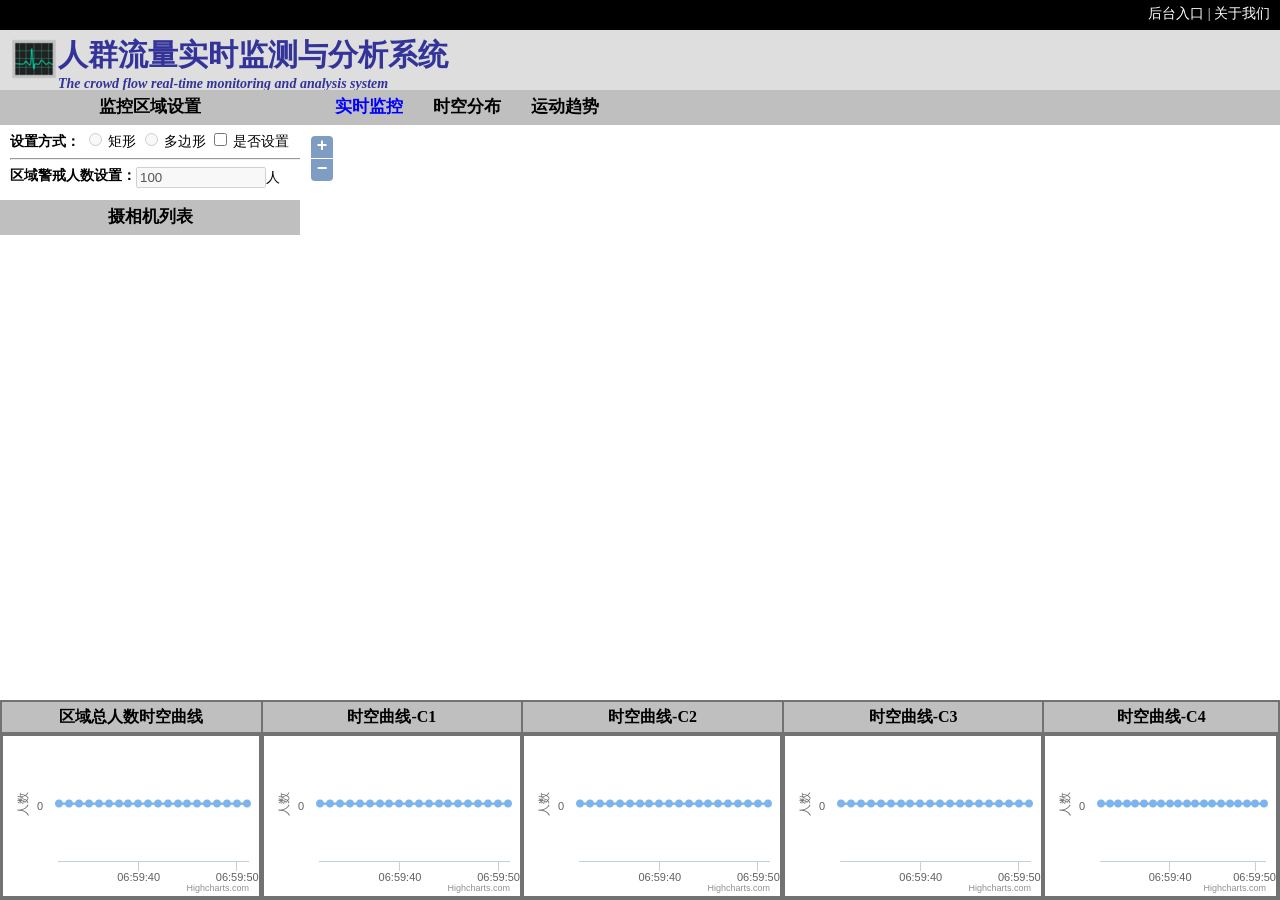
==== commit 41cc9137: "摄像机实时监控类重构" ====
--- a/index.htm
+++ b/index.htm
@@ -22,12 +22,13 @@
 				map = MapConfig.createMap("map");			
 
 				var vlc = document.getElementById("vlc");
-				var peopleCollection = new OpenLayers.peopleCollection([],vlc);
+				var vlcPlayer = new OpenLayers.videoPlayer(vlc);
+				var peopleCollection = new OpenLayers.peopleCollection([],vlcPlayer);
 				peopleCollection.attach(map);
 
-				peopleChart = new OpenLayers.peopleChart();
-
-				peopleList = new OpenLayers.peopleList("rsList",peopleChart);
+				peopleChart = new OpenLayers.peopleChart("curvegraphheader");
+
+				peopleList = new OpenLayers.peopleList("rsList",peopleChart,"presentpeonum");
 
 				peopleQueryer = new OpenLayers.PeopleQueryer(peopleList);
 				peopleQueryer.query();
@@ -74,7 +75,7 @@
   					}
 				});   
 
-				//var Drag = new OpenLayers.RDrag($('#videoPlayer').get(0));
+				var Drag = new OpenLayers.RDrag($('#videoPlayer').get(0));
 				//var Drag = new OpenLayers.realmonitorDrag($('#videoTitle').get(0));
 
 				$(window).resize(layerOut);
@@ -198,10 +199,10 @@
 		<table width='100%' height='100%'>
 			<tr height='30px'>
 				<th id="curvegraphheader" class="curvegraphmainheader">区域总人数时空曲线</th>
-				<th id="curvegraphheader01" class="curvegraphheader">时空曲线-C1</th>
-				<th id="curvegraphheader02" class="curvegraphheader">时空曲线-C2</th>
-				<th id="curvegraphheader03" class="curvegraphheader">时空曲线-C3</th>
-				<th id="curvegraphheader04" class="curvegraphheader">时空曲线-C4</th>
+				<th id="curvegraphheader1" class="curvegraphheader">时空曲线-C1</th>
+				<th id="curvegraphheader2" class="curvegraphheader">时空曲线-C2</th>
+				<th id="curvegraphheader3" class="curvegraphheader">时空曲线-C3</th>
+				<th id="curvegraphheader4" class="curvegraphheader">时空曲线-C4</th>
 			</tr>
 			<tr>
 				<td>
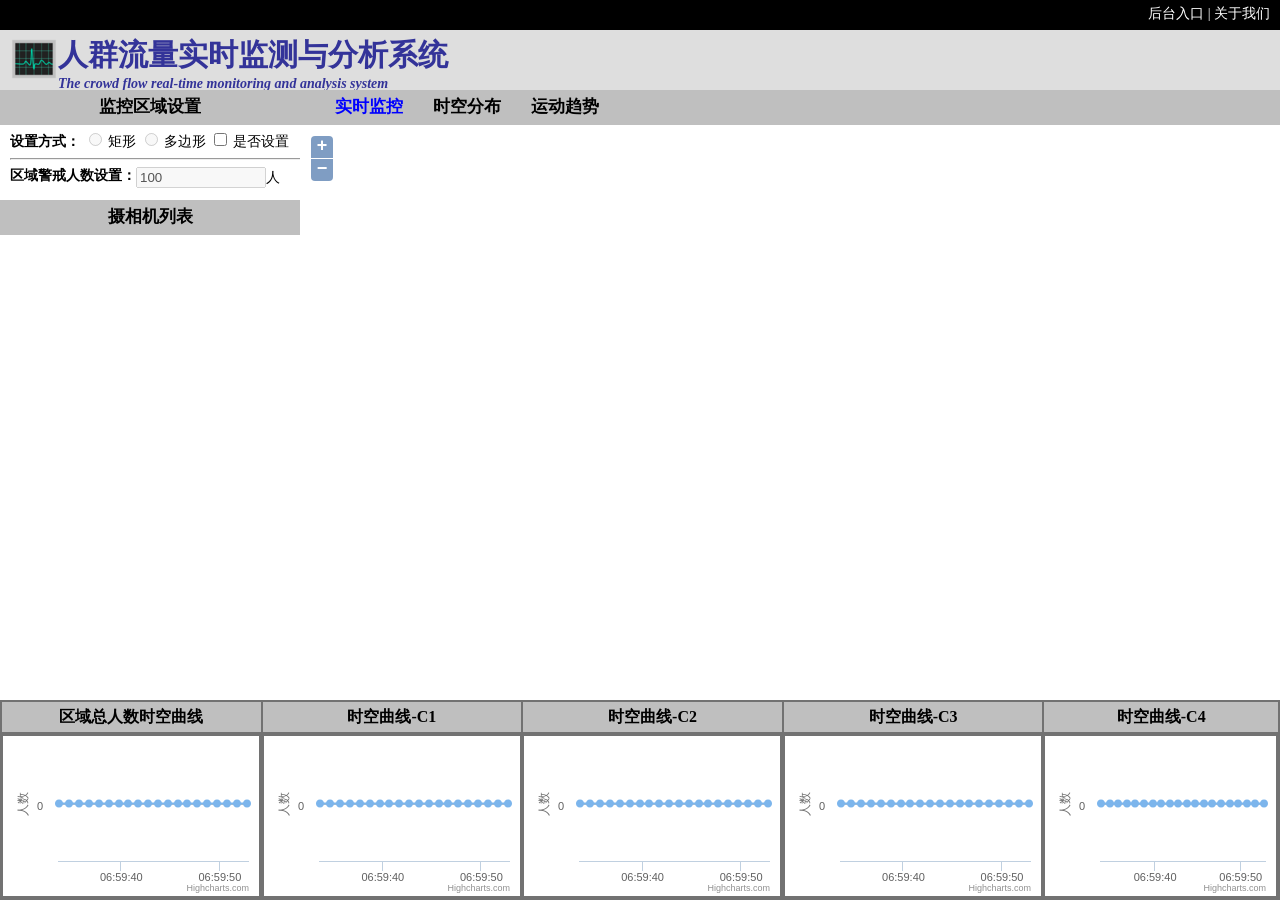
==== commit 159350a3: "人群时空分布类、运动趋势类重构" ====
--- a/index.htm
+++ b/index.htm
@@ -14,41 +14,41 @@
 	<script type="text/javascript" src="./scripts/chart.js"></script>
 	<script type="text/javascript" src="./scripts/people2.js"></script>
 	<script type="text/javascript">
-			var peopleList,peopleChart;
-			var analysisMode,peopleQueryer,map;
+			var peopleChart;
+			var analysisMode;
 			
 			function init(){
 				var chart;
-				map = MapConfig.createMap("map");			
+				var map = MapConfig.createMap("map");			
 
 				var vlc = document.getElementById("vlc");
 				var vlcPlayer = new OpenLayers.videoPlayer(vlc);
-				var peopleCollection = new OpenLayers.peopleCollection([],vlcPlayer);
+
+				peopleChart = new OpenLayers.peopleChart("curvegraphheader");
+
+				var peopleList = new OpenLayers.peopleList("rsList",peopleChart,"presentpeonum");
+
+				var peopleCollection = new OpenLayers.peopleCollection([]);
 				peopleCollection.attach(map);
 
-				peopleChart = new OpenLayers.peopleChart("curvegraphheader");
-
-				peopleList = new OpenLayers.peopleList("rsList",peopleChart,"presentpeonum");
-
-				peopleQueryer = new OpenLayers.PeopleQueryer(peopleList);
+				var peopleDistribution = new OpenLayers.peopleDistribution();
+				var peopleDirection = new OpenLayers.peopleDirection();
+
+				var peopleQueryer = new OpenLayers.PeopleQueryer(peopleList);
 				peopleQueryer.query();
 
-				peopleViewer = new OpenLayers.peopleViewer(peopleList,peopleChart,peopleCollection);
+				var peopleViewer = new OpenLayers.peopleViewer(peopleList,peopleChart,peopleCollection,peopleDistribution,peopleDirection,vlcPlayer);
+				peopleViewer.attach(map);
 				peopleViewer.setAnalysisMode(1);
-				//var peopleDistribution = new OpenLayers.peopleDistribution();
-				//var peopleDirection = new OpenLayers.peopleDirection();
-				//peopleList.peopleDistribution = peopleDistribution;
-				//peopleList.peopleDirection = peopleDirection;
-				//peopleCollection.peopleList = peopleList;
 
 				$("#rect").attr("disabled","true");
         		$("#polygon").attr("disabled","true");
         		$("#totalAlarm").attr("disabled","true");
 
-				//var queue = peopleList.queue;
-				//for (var i = 0; i < 4; i++) {
-					//$("#select"+queue.base[i]).val("1");
-				//};								
+				var queue = peopleChart.queue;
+				for (var i = 0; i < 4; i++) {
+					$("#select"+queue.base[i]).val("1");
+				};								
 				
 				layerOut();
                 var Dynacharts = new Array();
@@ -76,7 +76,6 @@
 				});   
 
 				var Drag = new OpenLayers.RDrag($('#videoPlayer').get(0));
-				//var Drag = new OpenLayers.realmonitorDrag($('#videoTitle').get(0));
 
 				$(window).resize(layerOut);
 			}			
@@ -89,33 +88,46 @@
 			   $("#curvegraph03").css("width",$(window).width()/5);
 			   $("#curvegraph04").css("width",$(window).width()/5-25);
 			   $("#map").css("height",$(".mapContainer").height()-$("#controls").height());
-		}          		              
+		}
+		//阻止事件冒泡  
+		function stopPro()
+		{
+			//取消事件冒泡 
+			var e=arguments.callee.caller.arguments[0]||event; //若省略此句，下面的e改为event，IE运行可以，但是其他浏览器就不兼容
+			if (e && e.stopPropagation) { 
+			 	// 火狐浏览器阻止事件冒泡
+			  	e.stopPropagation(); 
+			} else if (window.event) { 
+			  	//IE、chrome浏览器阻止事件冒泡
+			  	window.event.cancelBubble = true; 
+			} 
+		}        		              
         function selectchangeable(i)
         {
-       		var queue = peopleList.queue;
+       		var queue = peopleChart.queue;
        		$("#select"+queue.base[queue.rear]).val("0");
-       		peopleList.updateQueue(i);
-        }
-        function realtime_monitoring(){
-       		peopleList.analysisMode = 1;
+       		peopleChart.updateQueue(i);
+        }
+        function realtime_monitoring(peopleViewer){
+       		peopleViewer.analysisMode = 1;
        		$(".realtime_monitoring").css("color","blue");
        		$(".st_distribution").css("color","#000000");
        		$(".cluster").css("color","#000000");
        		$(".tendency").css("color","#000000");
        		$(".unusual").css("color","#000000");
         }
-        function st_distribution()
-        {
-       		peopleList.analysisMode = 2;
+        function st_distribution(peopleViewer)
+        {
+       		peopleViewer.analysisMode = 2;
        		$(".realtime_monitoring").css("color","#000000");
        		$(".st_distribution").css("color","blue");
        		$(".cluster").css("color","#000000");
        		$(".tendency").css("color","#000000");
        		$(".unusual").css("color","#000000");
         }
-        function tendency()
-        {
-       		peopleList.analysisMode = 3;
+        function tendency(peopleViewer)
+        {
+       		peopleViewer.analysisMode = 3;
        		$(".realtime_monitoring").css("color","#000000");
        		$(".st_distribution").css("color","#000000");
        		$(".cluster").css("color","#000000");
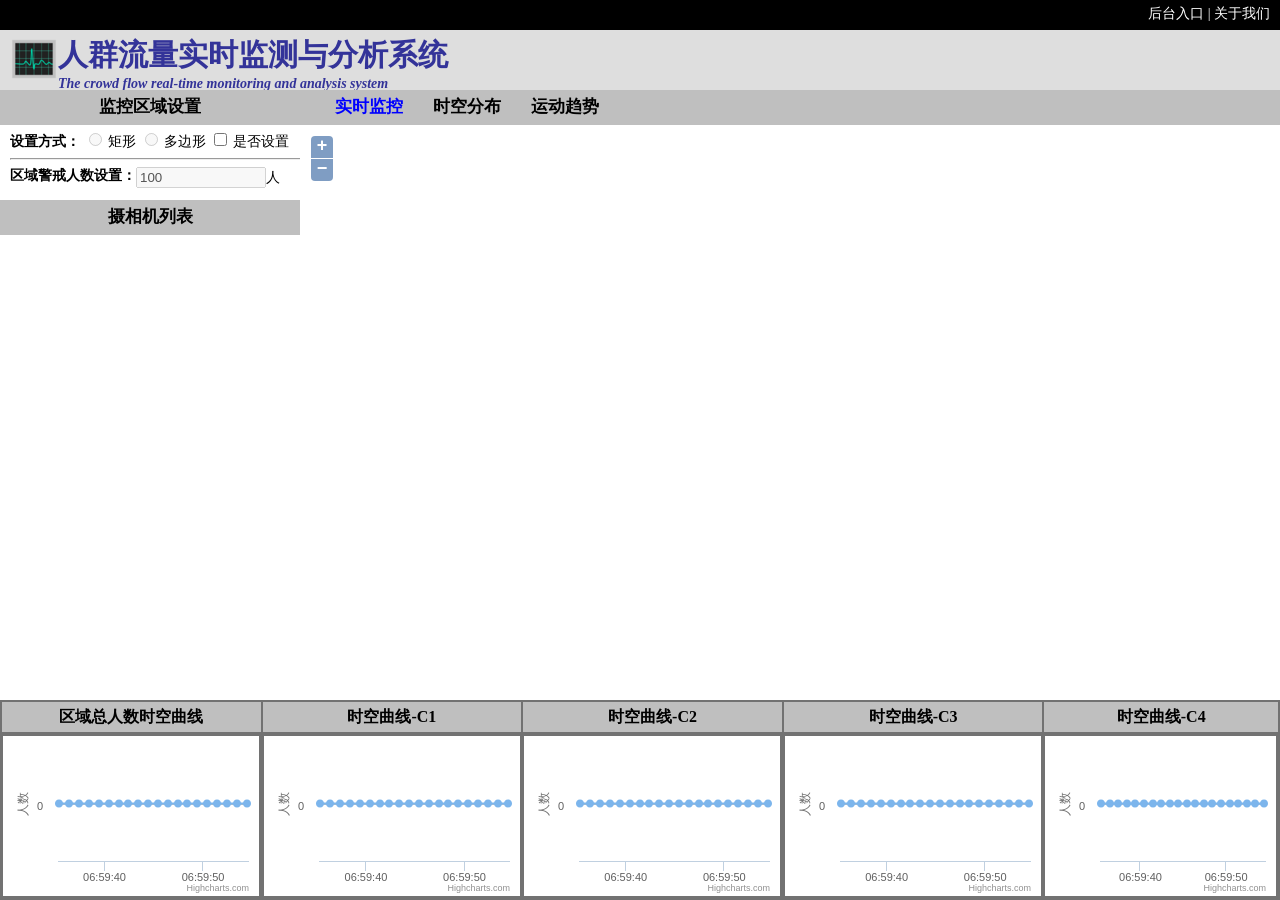
==== commit 0310684e: "Signed-off-by: LIUYANG <lysc_forever@126.com>" ====
--- a/index.htm
+++ b/index.htm
@@ -12,45 +12,38 @@
 	<script type="text/javascript" src="./scripts/jquery-1.8.3.min.js"></script>
 	<script type="text/javascript" src="./scripts/highcharts.js"></script>
 	<script type="text/javascript" src="./scripts/chart.js"></script>
-	<script type="text/javascript" src="./scripts/people2.js"></script>
-	<script type="text/javascript">
-			var peopleChart;
-			var analysisMode;
-			
+	<script type="text/javascript" src="./scripts/people.js"></script>
+	<script type="text/javascript">			
 			function init(){
-				var chart;
 				var map = MapConfig.createMap("map");			
-
+				//初始化实时视频播放器
 				var vlc = document.getElementById("vlc");
 				var vlcPlayer = new OpenLayers.videoPlayer(vlc);
-
-				peopleChart = new OpenLayers.peopleChart("curvegraphheader");
-
+				//图表观察者
+				var peopleChart = new OpenLayers.peopleChart("curvegraphheader");
+				//列表观察者
 				var peopleList = new OpenLayers.peopleList("rsList",peopleChart,"presentpeonum");
-
+				//实时监控观察者
 				var peopleCollection = new OpenLayers.peopleCollection([]);
 				peopleCollection.attach(map);
-
+				//人群分布观察者
 				var peopleDistribution = new OpenLayers.peopleDistribution();
+				//人群运动趋势观察者
 				var peopleDirection = new OpenLayers.peopleDirection();
-
-				var peopleQueryer = new OpenLayers.PeopleQueryer(peopleList);
+				//人群查询分析器初始化
+				var peopleQueryer = new OpenLayers.PeopleQueryer(peopleList,peopleChart);
 				peopleQueryer.query();
-
+				//主题对象初始化
 				var peopleViewer = new OpenLayers.peopleViewer(peopleList,peopleChart,peopleCollection,peopleDistribution,peopleDirection,vlcPlayer);
 				peopleViewer.attach(map);
-				peopleViewer.setAnalysisMode(1);
-
+				peopleViewer.setAnalysisMode(1);//设置分析模式
+				//监控区域设置初始化
 				$("#rect").attr("disabled","true");
         		$("#polygon").attr("disabled","true");
-        		$("#totalAlarm").attr("disabled","true");
-
-				var queue = peopleChart.queue;
-				for (var i = 0; i < 4; i++) {
-					$("#select"+queue.base[i]).val("1");
-				};								
-				
+        		$("#totalAlarm").attr("disabled","true");							
+				//布局初始化
 				layerOut();
+				//highcharts折线图初始化
                 var Dynacharts = new Array();
                 for (var i = 1; i < 5; i++) {
                 	var Dynachart = new dynamicChart();
@@ -59,14 +52,11 @@
                 	Dynacharts.push(Dynachart);
                 };
                 peopleChart.Dynacharts = Dynacharts;
-
                 var totalNumDynachart = new dynamicChart();
                 totalNumDynachart.setHighcharts();
                 totalNumDynachart.loadchart("curvegraphmain");
                 peopleChart.totalNumDynachart = totalNumDynachart;
-                
-				setInterval('peopleViewer.notify()',2000); 
-
+                //监听区域警戒总人数
 				$("#totalAlarm").keypress(function(e){
   					code = (e.keyCode ? e.keyCode : e.which);
   					if (code == 13)
@@ -74,10 +64,71 @@
       					peopleChart.totalAlarm = $("#totalAlarm").attr("value");
   					}
 				});   
-
+				//视频窗口拖拽
 				var Drag = new OpenLayers.RDrag($('#videoPlayer').get(0));
-
-				$(window).resize(layerOut);
+				//页面元素初始化
+				var realtime_monitoringBtn = document.getElementById("realtime_monitoring");
+				realtime_monitoringBtn.onclick = function(){
+					peopleViewer.analysisMode = 1;
+		       		$("#realtime_monitoring").css("color","blue");
+		       		$("#st_distribution").css("color","#000000");
+		       		$("#cluster").css("color","#000000");
+		       		$("#tendency").css("color","#000000");
+		       		$("#unusual").css("color","#000000");
+				};
+				var st_distributionBtn = document.getElementById("st_distribution");
+				st_distributionBtn.onclick = function(){
+		       		peopleViewer.analysisMode = 2;
+		       		$("#realtime_monitoring").css("color","#000000");
+		       		$("#st_distribution").css("color","blue");
+		       		$("#cluster").css("color","#000000");
+		       		$("#tendency").css("color","#000000");
+		       		$("#unusual").css("color","#000000");
+				};
+				var tendencyBtn = document.getElementById("tendency");
+				tendencyBtn.onclick = function(){
+		       		peopleViewer.analysisMode = 3;
+		       		$("#realtime_monitoring").css("color","#000000");
+		       		$("#st_distribution").css("color","#000000");
+		       		$("#cluster").css("color","#000000");
+		       		$("#tendency").css("color","blue");
+		       		$("#unusual").css("color","#000000");
+				};
+				var ifareasetting = document.getElementById("ifareasetting");
+				ifareasetting.onclick = function(){
+					if($('#ifareasetting').prop('checked')==false)
+		        	{
+		        		$("#rect").attr("disabled","true");
+		        		$("#polygon").attr("disabled","true");
+		        		$("#totalAlarm").attr("disabled","true");
+		        		peopleChart.totalPeopleCountMode = "whole";
+		        		peopleQueryer.detach();
+		        	}else{
+		        		$("#rect").removeAttr("disabled");
+		        		$("#polygon").removeAttr("disabled");
+		        		$("#totalAlarm").removeAttr("disabled");
+		        		peopleQueryer.attach(map);
+		        	}
+				};
+				//监控区域设置事件监听
+				var rect = document.getElementById("rect");
+				rect.onclick = function(){
+					peopleQueryer.setQueryMode(this.value);
+				};
+				var polygon = document.getElementById("polygon");
+				polygon.onclick = function(){
+					peopleQueryer.setQueryMode(this.value);
+				};
+				//添加事件代理,监听onchange事件
+				$("#rsList").delegate("select","change",peopleChart,function(){
+					var selectid = this.id;
+					var i = selectid.slice(6);
+				    var queue = peopleChart.queue;
+		       		$("#select"+queue.base[queue.rear]).val("0");
+		       		peopleChart.updateQueue(i);
+				});
+				//数据请求
+				setInterval(function(){peopleViewer.notify();},2000); 
 			}			
 		//布局初始化
 		function layerOut(){
@@ -95,65 +146,13 @@
 			//取消事件冒泡 
 			var e=arguments.callee.caller.arguments[0]||event; //若省略此句，下面的e改为event，IE运行可以，但是其他浏览器就不兼容
 			if (e && e.stopPropagation) { 
-			 	// 火狐浏览器阻止事件冒泡
+			 	// 火狐浏览器、chrome阻止事件冒泡
 			  	e.stopPropagation(); 
 			} else if (window.event) { 
-			  	//IE、chrome浏览器阻止事件冒泡
+			  	//IE浏览器阻止事件冒泡
 			  	window.event.cancelBubble = true; 
 			} 
 		}        		              
-        function selectchangeable(i)
-        {
-       		var queue = peopleChart.queue;
-       		$("#select"+queue.base[queue.rear]).val("0");
-       		peopleChart.updateQueue(i);
-        }
-        function realtime_monitoring(peopleViewer){
-       		peopleViewer.analysisMode = 1;
-       		$(".realtime_monitoring").css("color","blue");
-       		$(".st_distribution").css("color","#000000");
-       		$(".cluster").css("color","#000000");
-       		$(".tendency").css("color","#000000");
-       		$(".unusual").css("color","#000000");
-        }
-        function st_distribution(peopleViewer)
-        {
-       		peopleViewer.analysisMode = 2;
-       		$(".realtime_monitoring").css("color","#000000");
-       		$(".st_distribution").css("color","blue");
-       		$(".cluster").css("color","#000000");
-       		$(".tendency").css("color","#000000");
-       		$(".unusual").css("color","#000000");
-        }
-        function tendency(peopleViewer)
-        {
-       		peopleViewer.analysisMode = 3;
-       		$(".realtime_monitoring").css("color","#000000");
-       		$(".st_distribution").css("color","#000000");
-       		$(".cluster").css("color","#000000");
-       		$(".tendency").css("color","blue");
-       		$(".unusual").css("color","#000000");
-        }
-        function ifareasetting()
-        {
-        	if($('#ifareasetting').prop('checked')==false)
-        	{
-        		$("#rect").attr("disabled","true");
-        		$("#polygon").attr("disabled","true");
-        		$("#totalAlarm").attr("disabled","true");
-        		peopleList.totalPeopleCountMode = "whole";
-        		peopleQueryer.detach();
-        	}else{
-        		$("#rect").removeAttr("disabled");
-        		$("#polygon").removeAttr("disabled");
-        		$("#totalAlarm").removeAttr("disabled");
-        		peopleQueryer.attach(map);
-        	}
-        }
-        function modeChange(element)
-        {
-        	peopleQueryer.setQueryMode(element.value);
-        }
 	</script>
 </head>
 <body onload="init()">
@@ -184,11 +183,11 @@
 				</div>
 				<div id="cameraQueryControl" class="tabContent">
 					<b style="">设置方式：</b>
-					<input  id="rect" name = "georadio" type="radio" value="rect" onclick="modeChange(this);"/>
+					<input  id="rect" name = "georadio" type="radio" value="rect" />
 					矩形
-					<input  id="polygon" name = "georadio" type="radio" value="polygon" onclick="modeChange(this);"/>
+					<input  id="polygon" name = "georadio" type="radio" value="polygon" />
 					多边形
-					<input  id="ifareasetting" name = "ifareasetting" type="checkbox" onclick="ifareasetting();"/>
+					<input  id="ifareasetting" name = "ifareasetting" type="checkbox"/>
 					是否设置
 					<br/>
 					<hr/> <b style="float:left;">区域警戒人数设置：</b>
@@ -200,9 +199,9 @@
 		</div>
 		<div class="mapContainer">
 			<div id="controls">
-				<div onclick="realtime_monitoring()" class="realtime_monitoring">实时监控</div>
-				<div onclick="st_distribution()" class="st_distribution">时空分布</div>
-				<div onclick="tendency()" class="tendency">运动趋势</div>
+				<div id="realtime_monitoring">实时监控</div>
+				<div id="st_distribution">时空分布</div>
+				<div id="tendency">运动趋势</div>
 			</div>
 			<div id="map"></div>
 		</div>
--- a/styles/main.css
+++ b/styles/main.css
@@ -155,7 +155,7 @@
 	height: 35px;
 }
 
-.realtime_monitoring{
+#realtime_monitoring{
 	color:blue;
 	float: left;
 	margin: 5px 15px 5px 35px;
@@ -163,18 +163,18 @@
 	font-weight:600;
 }
 
-.realtime_monitoring:hover{
-	cursor: pointer;
-}
-
-.st_distribution{
+#realtime_monitoring:hover{
+	cursor: pointer;
+}
+
+#st_distribution{
 	float: left;
 	margin: 5px 15px 5px 15px;
 	font-size: 17px;
 	font-weight:600;
 }
 
-.st_distribution:hover{
+#st_distribution:hover{
 	cursor: pointer;
 }
 
@@ -189,14 +189,14 @@
 	cursor: pointer;
 }*/
 
-.tendency{
+#tendency{
 	float: left;
 	margin:5px 15px 5px 15px;
 	font-size: 17px;
 	font-weight:600;
 }
 
-.tendency:hover{
+#tendency:hover{
 	cursor: pointer;
 }
 
